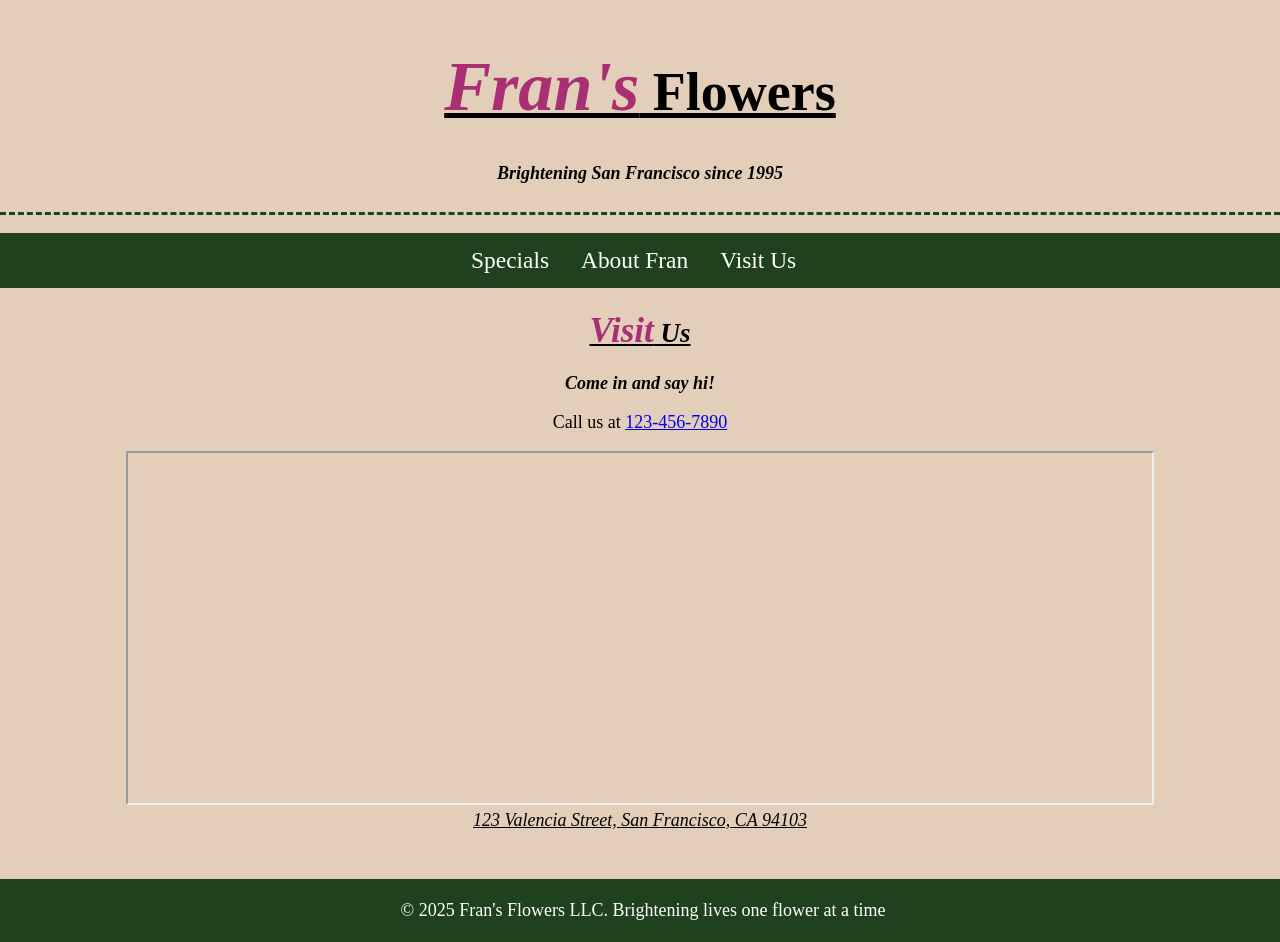
==== visit-us.html @ fe244ad9 "Finished the about section" ====
<!doctype html>
<html lang="en">
  <head>
    <meta charset="utf-8" />
    <meta name="viewport" content="width=device-width, initial-scale=1" />
    <title>Fran's Flowers | Boutique Flower Shop in San Francisco</title>
    <link href="style.css" rel="stylesheet" type="text/css" />
  </head>
  <body>
    <header>
      <div class="header-content">
        <h1><span class="accent">Fran's</span> Flowers</h1>
        <p class="tagline">Brightening San Francisco since 1995</p>
      </div>
    </header>

    <nav>
        <ul>
            <li><a href="index.html">Specials</a></li>
            <li><a href="about-us.html">About Fran</a></li>
            <li><a href="visit-us.html">Visit Us</a></li>
        </ul>
    </nav>
    <main>
    <section id="visit-us">
        <h2><span class="accent">Visit</span> Us</h2>
        <div class="contact-info">
          <p class="say-hi">Come in and say hi!</p>
          <div class="phone-block">
            <p>Call us at <a href="tel:+1234567890">123-456-7890</a></p>
          </div>
        </div>
        <iframe
          src="https://www.google.com/maps/embed?pb=!1m18!1m12!1m3!1d3153.144965296929!2d-122.4230293!3d37.7689366!2m3!1f0!2f0!3f0!3m2!1i1024!2i768!4f13.1!3m3!1m2!1s0x808f7e3a37128e21%3A0xf85bfc7fef295b98!2s123%20Valencia%20St%2C%20San%20Francisco%2C%20CA%2094103!5e0!3m2!1sen!2sus!4v1722345678901!5m2!1sen!2sus"
          loading="lazy"
          referrerpolicy="no-referrer-when-downgrade"
        ></iframe>
        <div class="address-block">
            <address>123 Valencia Street, San Francisco, CA 94103</address>
        </div>
      </section>
    </main>
    <footer>
      <div class="footer-content">
        <p>&copy; 2025 Fran's Flowers LLC.</p>
        <p>Brightening lives one flower at a time</p>
      </div>
    </footer>
    </body>
</html>
---- style.css ----
/* Base Styles */
body {
  color: black;
  text-align: center;
  background-color: rgb(227, 207, 185);
  font-family: Georgia, "Times New Roman", Times, serif;
  font-size: 18px;
  margin: 0;
  overflow-x: hidden;
}

/* Typography */

/* Links & Accents */
.accent {
  color: rgb(169, 47, 116);
  font-family: Georgia, "Times New Roman", Times, serif;
  font-weight: 800;
  font-size: 1.3em;
  font-style: italic;
}

/* Navigation */
ul {
  list-style-type: none;
  background-color: rgb(31, 65, 29);
  display: flex;
  justify-content: center;
  padding-left: 5%;
  padding-right: 6%;
}

ul li a {
  display: block;
  color: white;
  padding: 14px 16px;
  text-decoration: none;
  font-size: 1.3em;
}

ul li a:hover {
  background-color: rgb(12, 36, 11);
}

@media (max-width: 425px) {
  ul {
    display: block;
    justify-content: center;
  }
  ul li a {
    float: center;
  }
  header {
    text-align: center;
  }
}
/* Images */

/* Hero Section */
#hero-container {
  img {
    width: 60%;
  }
}
header {
  background-color: rgb(227, 207, 185);
  border-bottom: dashed rgb(31, 65, 29);
  padding: 10px;
  color: black;
  h1 {
    font-size: 3em;
    font-family: Georgia, "Times New Roman", Times, serif;
    text-decoration-line: underline;
    text-underline-offset: 2;
  }
  p {
    font-style: italic;
    font-weight: 600;
  }
}

/* Main Content */

/* About Section */
#about-us {
  display: flex;
  img{
    width: 60%;
    height: auto;
  }
  p{
    display: inline-block;
    text-align: left;
    justify-content: center;
    padding-right: 5%;
    padding-left: 5%;
    line-height: 1.8;
  }
}
@media (max-width: 768px){
  #about-us{
    display: block;
    img{
      width: 100%;
    }
  }
}

/* Specials Section */
#specials{
  display: flexbox;
  
}
/* Visit Us Section */
h2{
  text-decoration-line: underline;
  font-style: italic;
}
p.say-hi{
  font-style: italic;
  font-weight: 700;
}
p, address{
  font-weight: 500;
}

address{
  text-decoration: underline;
  text-underline-offset: 2;
}

/*Navigation */

iframe {
  width: 80%;
  height: 350px;
}
@media(max-width: 768px){
  iframe{
    width: 90%;
  }
}
@media(max-width: 500px){
  iframe{
    width: 100%;
  }
}

/* Footer */
footer {
  margin-top: 48px;
  padding-bottom: 10px;
  text-align: center;
  padding: 3px;
  background-color: rgb(31, 65, 29);
  color: white;
  justify-content: end;
  width: 100%;
  p {
    display: inline-block;
  }
}
@media (max-width: 425px) {
  p {
    display: block;
  }
}
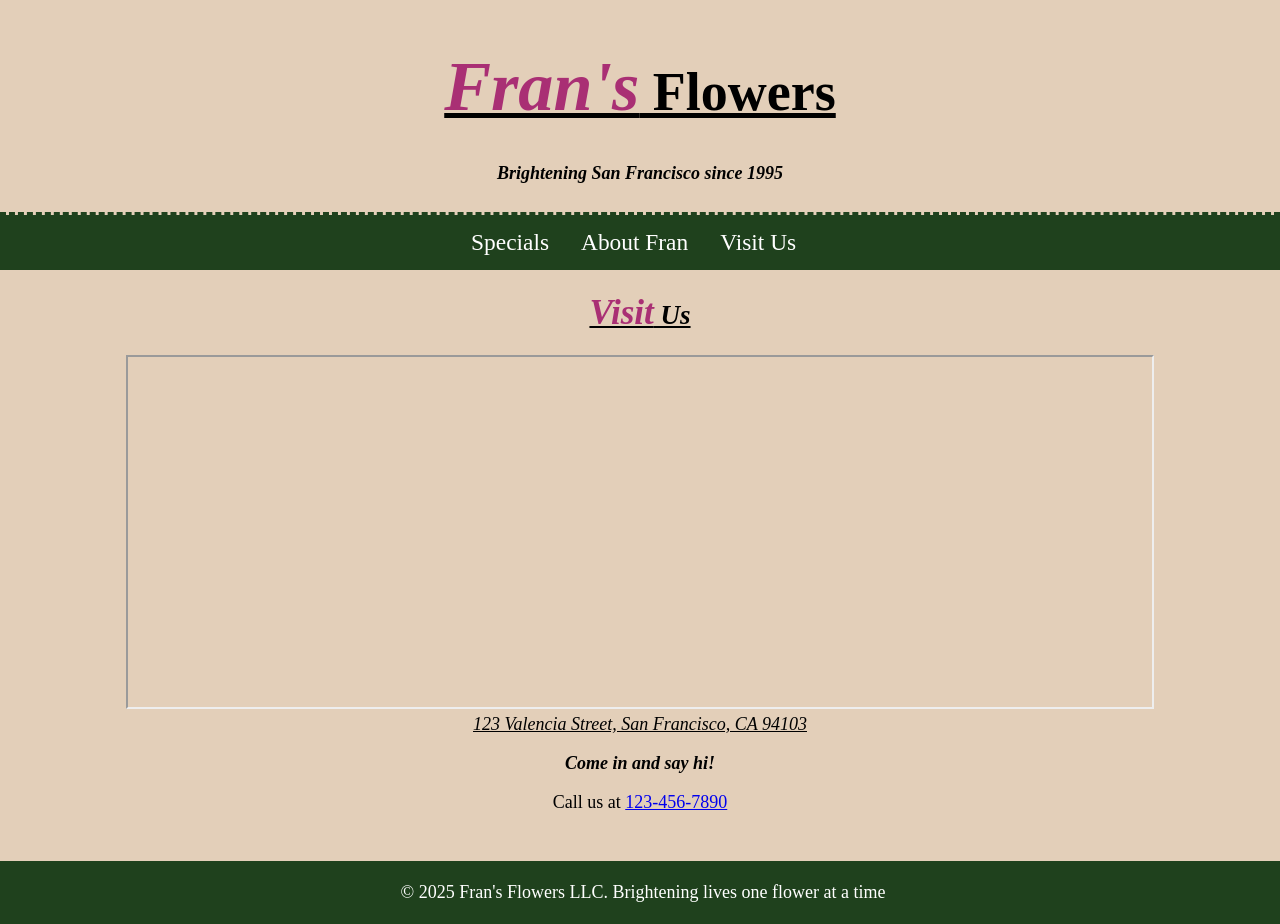
==== commit 9eb54cf0: "Visit us and specials done" ====
--- a/visit-us.html
+++ b/visit-us.html
@@ -24,12 +24,6 @@
     <main>
     <section id="visit-us">
         <h2><span class="accent">Visit</span> Us</h2>
-        <div class="contact-info">
-          <p class="say-hi">Come in and say hi!</p>
-          <div class="phone-block">
-            <p>Call us at <a href="tel:+1234567890">123-456-7890</a></p>
-          </div>
-        </div>
         <iframe
           src="https://www.google.com/maps/embed?pb=!1m18!1m12!1m3!1d3153.144965296929!2d-122.4230293!3d37.7689366!2m3!1f0!2f0!3f0!3m2!1i1024!2i768!4f13.1!3m3!1m2!1s0x808f7e3a37128e21%3A0xf85bfc7fef295b98!2s123%20Valencia%20St%2C%20San%20Francisco%2C%20CA%2094103!5e0!3m2!1sen!2sus!4v1722345678901!5m2!1sen!2sus"
           loading="lazy"
@@ -37,6 +31,12 @@
         ></iframe>
         <div class="address-block">
             <address>123 Valencia Street, San Francisco, CA 94103</address>
+            <div class="contact-info">
+          <p class="say-hi">Come in and say hi!</p>
+          <div class="phone-block">
+            <p>Call us at <a href="tel:+1234567890">123-456-7890</a></p>
+          </div>
+        </div>
         </div>
       </section>
     </main>
--- a/style.css
+++ b/style.css
@@ -5,8 +5,8 @@
   background-color: rgb(227, 207, 185);
   font-family: Georgia, "Times New Roman", Times, serif;
   font-size: 18px;
+  overflow-x: hidden;
   margin: 0;
-  overflow-x: hidden;
 }
 
 /* Typography */
@@ -22,6 +22,7 @@
 
 /* Navigation */
 ul {
+  margin: 0;
   list-style-type: none;
   background-color: rgb(31, 65, 29);
   display: flex;
@@ -108,9 +109,51 @@
 
 /* Specials Section */
 #specials{
-  display: flexbox;
-  
-}
+  padding-bottom: 0;
+}
+.specials-list{
+  margin-left: 13%;
+  margin-right: 13%;
+  padding: 2%;
+  align-items: flex-start;
+  display: flex;
+  flex-wrap: nowrap;
+  overflow-x: auto;
+  height: 100%;
+  width: auto;
+  gap: 30px;
+  overflow-y: hidden;
+}
+.special-offer{
+  background-color: rgb(207, 204, 199);
+  border: solid 15px rgb(207, 204, 199);
+  padding-top: 20px;
+  box-shadow: 3px 10px 12px;
+  img{
+      max-width: 100%;
+    }
+  p.price-now{
+    color: rgb(172, 38, 38);
+    font-weight: 600;
+  }
+  p.price-was{
+    text-decoration: line-through;
+    color: rgb(71, 70, 70);
+  }
+}
+
+@media (max-width: 500px) {
+  .specials-list{
+    flex-direction: column;
+    flex-wrap: wrap;
+    overflow-x: hidden;
+    margin-left: 2%;
+    margin-right: 2%;
+    height: 10%;
+    width: auto;
+  }
+}
+
 /* Visit Us Section */
 h2{
   text-decoration-line: underline;
@@ -148,6 +191,7 @@
 
 /* Footer */
 footer {
+  margin: 0;
   margin-top: 48px;
   padding-bottom: 10px;
   text-align: center;
